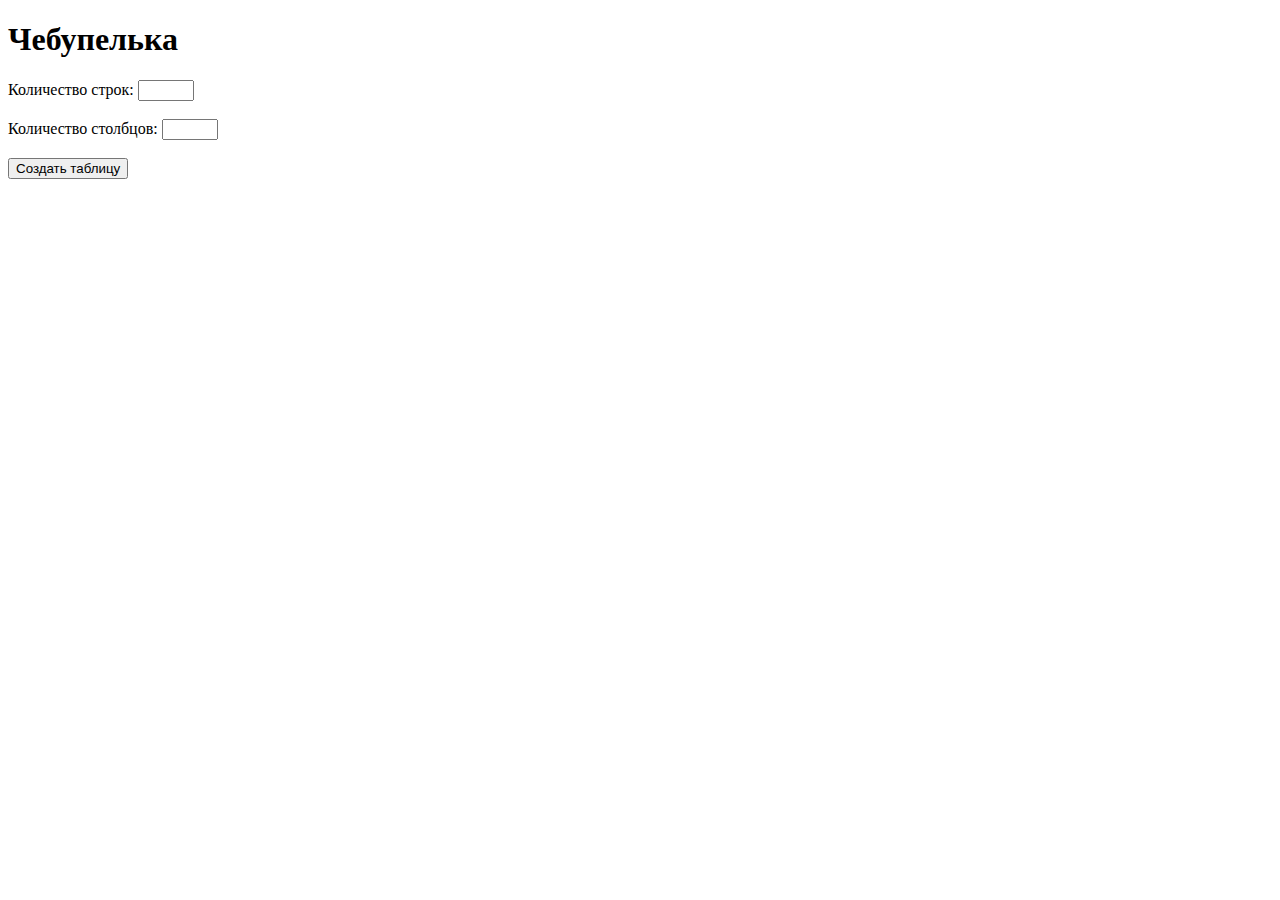
==== final/index.html @ ce7d3095 "Work with table" ====
<!DOCTYPE html>
<html>
	<head>
		<meta charset="utf-8" />
		<meta http-equiv="Content-Type" content="text/html"/>
		<link rel="stylesheet" type="text/css" href="style.css"/>	
		<script src="jquery-3.5.1.min.js"></script>
	</head>
 <body>
	
	<div><h1>Чебупелька</h1></div>
	
	<div id="form">
		<form>
			<div><span>Количество строк: </span> <input type="number" id="row" min="1" max="20" step="1" required /></div><br>
			<div><span>Количество столбцов: </span> <input type="number" id="col" min="1" max="20" step="1" required /></div><br>
			<input align="left" onclick="addTable()" type="button" name="but1" value="Создать таблицу"> 
		</form>
	</div>
	<br>
	
	<div id="functions" hidden>
		<form>
			<div>
				<input type="number" id="width" min="1" max="999" step="1" onchange="changerNumber()"/>
			
				<select id="border" size="1" onchange="changerList()">
				<option disabled>Выберите границу</option>
				<option value="none">Ничего</option>
				<option value="solid">Сплошная</option>
				<option value="dashed">Пунктир</option>
				<option value="double">Двойная</option>
				<option value="dotted">Точки</option>
				<option value="groove">Groove</option>
				<option value="ridge">Ridge</option>
				<option value="outset">Outset</option>
				<option value="inset">Inset</option>
				</select>
				
				<input align="left" onclick="editTable()" id="dynamicBut" type="button" name="but2" value="Применить"> 
			</div>
			
			<div>
				<input type="text" id="title" />
				<input align="left" onclick="addTitle()" type="button" name="but3" value="Добавить"> 
			</div>
			
			<div>
				<input type="number" id="rowDel" min="1" max="999" step="1"/>
				<input align="left" onclick="deleteRow()" type="button" name="but4" value="Удалить"> 
			</div>
			
			<div>
				<input align="left" onclick="magic()" type="button" name="but5" value="Magic"> 
			</div>
			
			<div>
				<input align="left" onclick="destroyTable()" type="button" name="but6" value="Удалить таблицу"> 
			</div>
			
		</form>
	</div>
	<br>
	
	<script src="task.js"></script>
 </body>
</html>
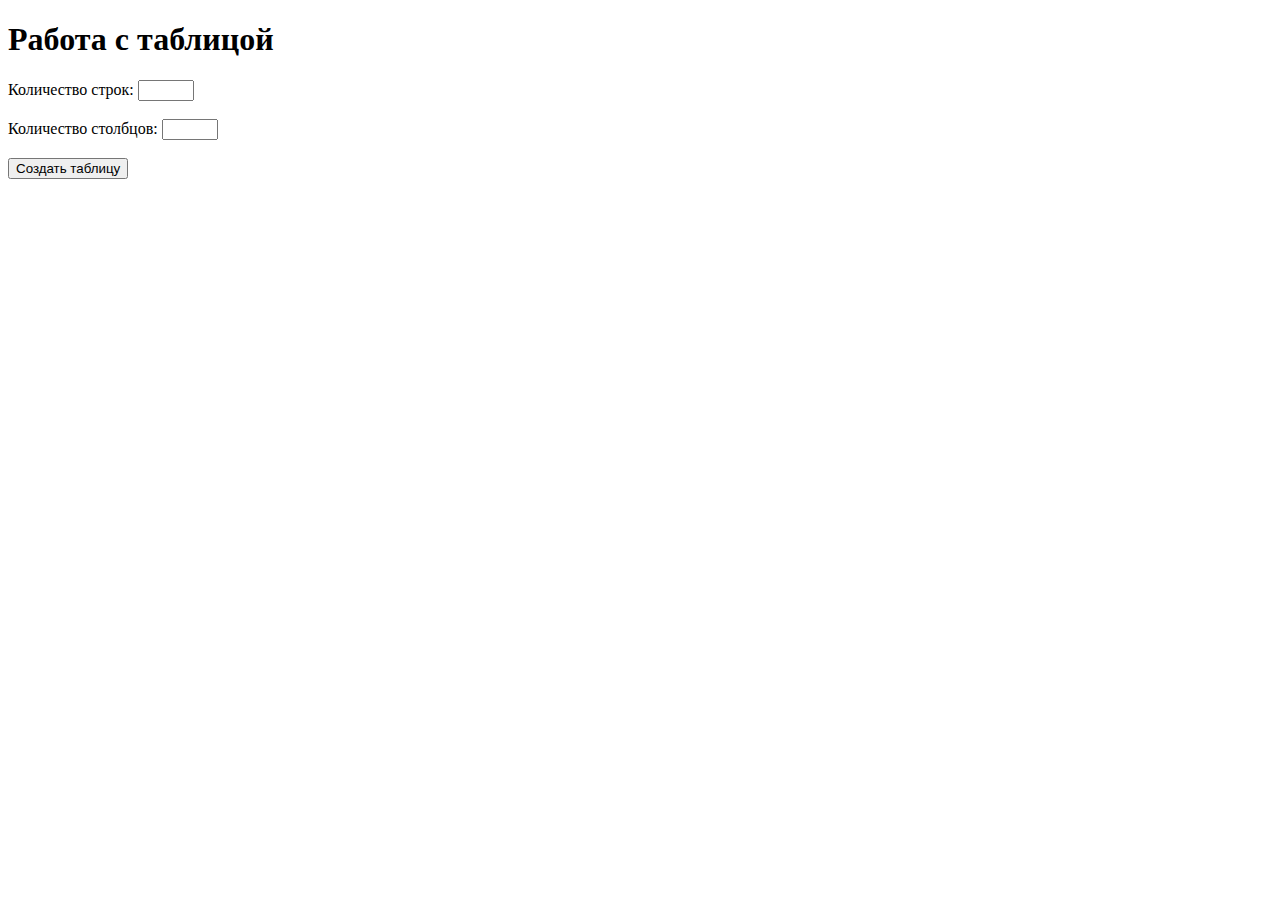
==== commit ec425467: "minor changes" ====
--- a/final/index.html
+++ b/final/index.html
@@ -8,7 +8,7 @@
 	</head>
  <body>
 	
-	<div><h1>Чебупелька</h1></div>
+	<div><h1>Работа с таблицой</h1></div>
 	
 	<div id="form">
 		<form>
